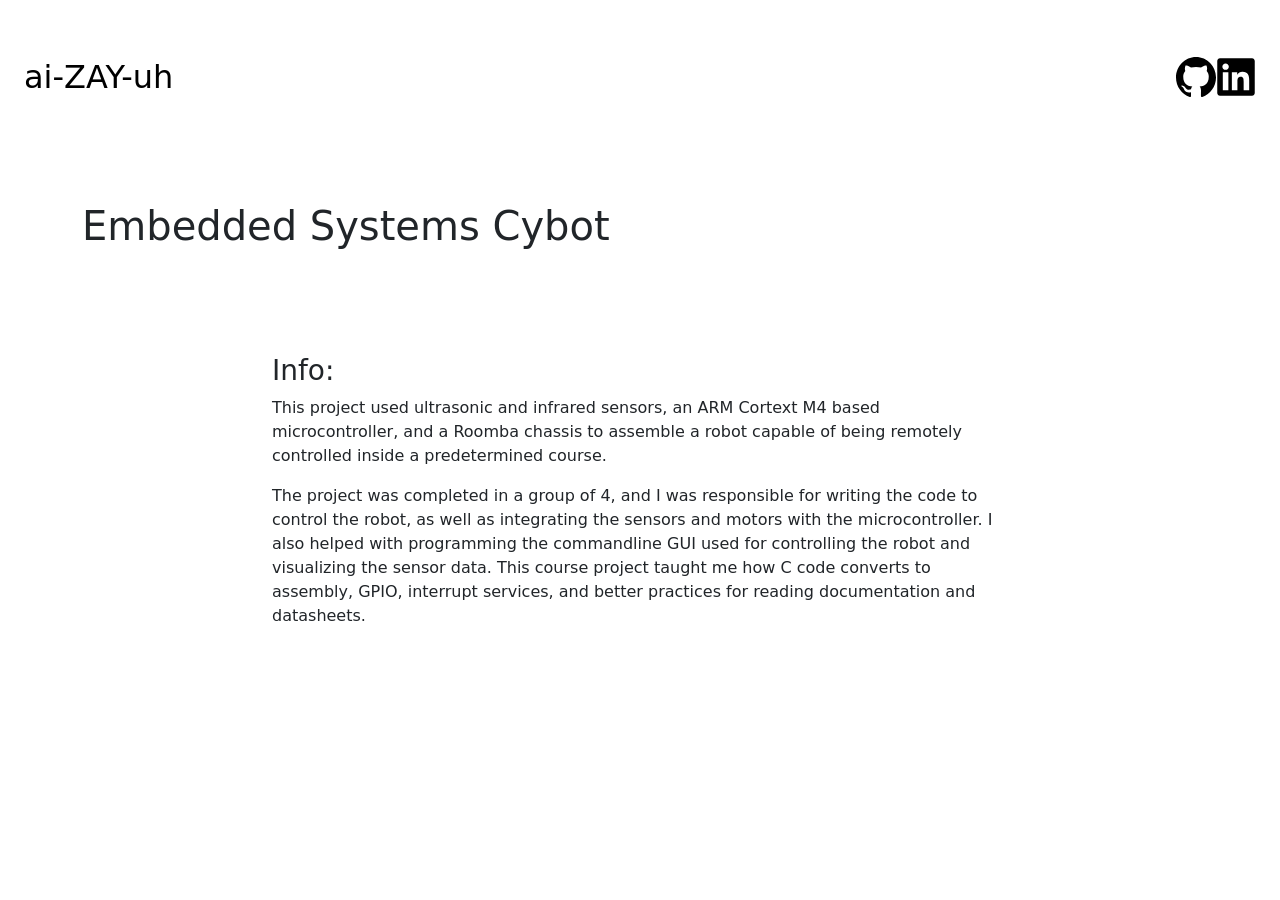
==== pages/project1.html @ 5956c62b "Initial commit, website so far" ====
<!doctype html>
<html lang="en">
  <head>
    <meta charset="UTF-8" />
    <meta name="viewport" content="width=device-width, initial-scale=1.0" />
    <title>Cybot</title>
    <link
      rel="stylesheet"
      href="https://cdn.jsdelivr.net/npm/bootstrap@5.3.3/dist/css/bootstrap.min.css"
    />
    <link rel="stylesheet" href="../css/projectpage.css" />
    <link rel="icon" type="image/x-icon" href="../assests/8bitme.png" />
  </head>
  <body>
    <nav class="navbar p-4 sticky-top py-5">
      <a class="navbar-brand fs-2" href="../index.html">ai-ZAY-uh</a>
      <ul class="nav nav-pills">
        <li class="nav-item">
          <a
            href="https://github.com/isaiah-aldiano"
            target="_blank"
            rel="noopener noreferrer"
          >
            <img
              src="../assests/github.svg"
              alt="GitHub"
              width="40"
              height="40"
            />
          </a>
        </li>
        <li>
          <a
            href="https://www.linkedin.com/in/isaiah-aldiano/"
            target="_blank"
            rel="noopener noreferrer"
          >
            <img
              src="../assests/linkedin.svg"
              alt="LinkedIn"
              width="40"
              height="40"
            />
          </a>
        </li>
      </ul>
    </nav>
    <div class="container py-5">
      <div class="row justify-content-center">
        <h1>Embedded Systems Cybot</h1>
      </div>
    </div>

    <div class="container py-5">
      <div class="row justify-content-center">
        <div class="col-lg-8">
          <h3>Info:</h3>
          <p>
            This project used ultrasonic and infrared sensors, an ARM Cortext M4
            based microcontroller, and a Roomba chassis to assemble a robot
            capable of being remotely controlled inside a predetermined course.
          </p>
          <p>
            The project was completed in a group of 4, and I was responsible for
            writing the code to control the robot, as well as integrating the
            sensors and motors with the microcontroller. I also helped with
            programming the commandline GUI used for controlling the robot and
            visualizing the sensor data. This course project taught me how C
            code converts to assembly, GPIO, interrupt services, and better
            practices for reading documentation and datasheets.
          </p>
        </div>
      </div>
    </div>

    <script src="https://cdn.jsdelivr.net/npm/bootstrap@5.3.3/dist/js/bootstrap.bundle.min.js"></script>
    <script src="../javascript/darkmode.js"></script>
  </body>
</html>
---- css/projectpage.css ----
.theme-light {
  background-color: #faf9f6;
  color: #333;
}

.theme-dark {
  background-color: #768692;
  color: #fff;
}

.projectpics {
  border: 3px solid black;
  border-radius: 10px;
}

ul {
  list-style-type: "- ";
}

a {
  color: black;
}
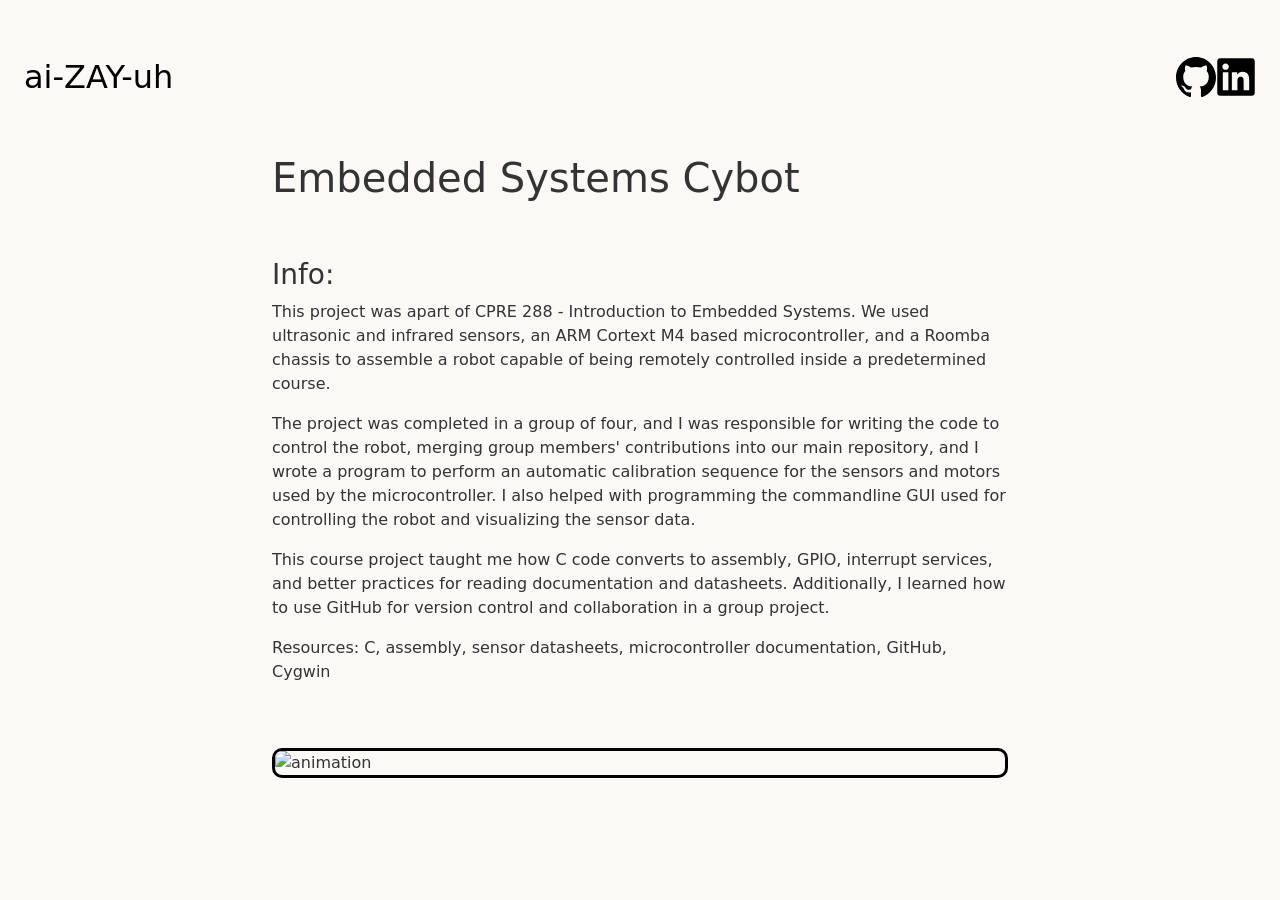
==== commit 55e057b5: "Updated css and javascript functions. Added supporting documents for projects" ====
--- a/pages/project1.html
+++ b/pages/project1.html
@@ -45,9 +45,11 @@
         </li>
       </ul>
     </nav>
-    <div class="container py-5">
+    <div class="container padding-top-5">
       <div class="row justify-content-center">
-        <h1>Embedded Systems Cybot</h1>
+        <div class="col-lg-8">
+          <h1>Embedded Systems Cybot</h1>
+        </div>
       </div>
     </div>
 
@@ -56,19 +58,43 @@
         <div class="col-lg-8">
           <h3>Info:</h3>
           <p>
-            This project used ultrasonic and infrared sensors, an ARM Cortext M4
+            This project was apart of CPRE 288 - Introduction to Embedded
+            Systems. We used ultrasonic and infrared sensors, an ARM Cortext M4
             based microcontroller, and a Roomba chassis to assemble a robot
             capable of being remotely controlled inside a predetermined course.
           </p>
           <p>
-            The project was completed in a group of 4, and I was responsible for
-            writing the code to control the robot, as well as integrating the
-            sensors and motors with the microcontroller. I also helped with
-            programming the commandline GUI used for controlling the robot and
-            visualizing the sensor data. This course project taught me how C
-            code converts to assembly, GPIO, interrupt services, and better
-            practices for reading documentation and datasheets.
+            The project was completed in a group of four, and I was responsible
+            for writing the code to control the robot, merging group members'
+            contributions into our main repository, and I wrote a program to
+            perform an automatic calibration sequence for the sensors and motors
+            used by the microcontroller. I also helped with programming the
+            commandline GUI used for controlling the robot and visualizing the
+            sensor data.
           </p>
+          <p>
+            This course project taught me how C code converts to assembly, GPIO,
+            interrupt services, and better practices for reading documentation
+            and datasheets. Additionally, I learned how to use GitHub for
+            version control and collaboration in a group project.
+          </p>
+
+          <p>
+            Resources: C, assembly, sensor datasheets, microcontroller
+            documentation, GitHub, Cygwin
+          </p>
+        </div>
+      </div>
+    </div>
+
+    <div class="container pb-5">
+      <div class="row justify-content-center">
+        <div class="col-lg-8">
+          <img
+            src="../assests/output.gif"
+            alt="animation"
+            class="projectpics img-fluid w-100 d-block"
+          />
         </div>
       </div>
     </div>
--- a/css/projectpage.css
+++ b/css/projectpage.css
@@ -17,6 +17,10 @@
   list-style-type: "- ";
 }
 
-a {
+.theme-dark a {
+  color: white;
+}
+
+.theme-light a {
   color: black;
 }
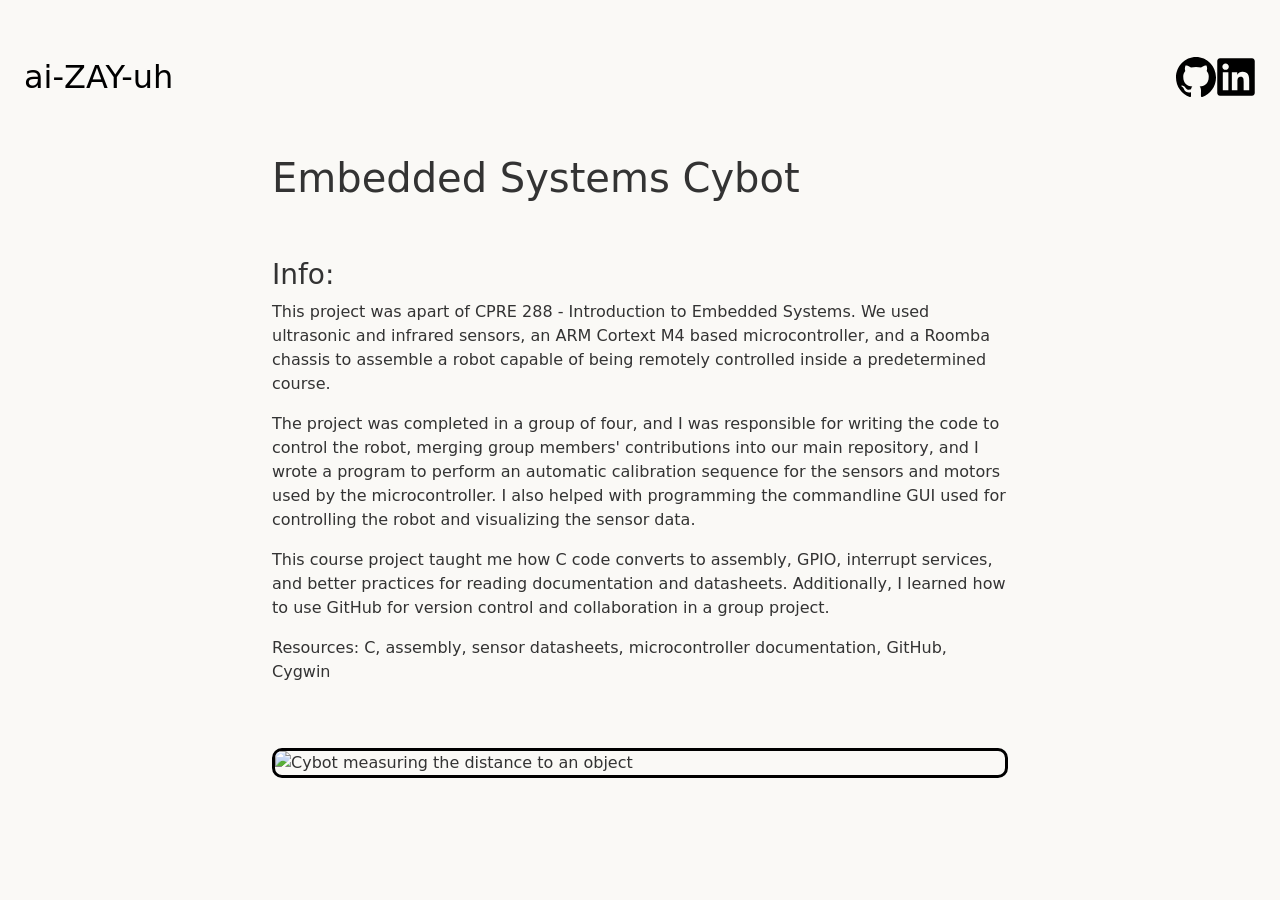
==== commit 8796f214: "Hole lotta website" ====
--- a/pages/project1.html
+++ b/pages/project1.html
@@ -23,9 +23,12 @@
           >
             <img
               src="../assests/github.svg"
+              data-light="../assests/github.svg"
+              data-dark="../assests/githubwhite.svg"
               alt="GitHub"
               width="40"
               height="40"
+              id="github"
             />
           </a>
         </li>
@@ -37,9 +40,12 @@
           >
             <img
               src="../assests/linkedin.svg"
+              data-light="../assests/linkedin.svg"
+              data-dark="../assests/linkedinwhite.svg"
               alt="LinkedIn"
               width="40"
               height="40"
+              id="linkedin"
             />
           </a>
         </li>
@@ -92,7 +98,7 @@
         <div class="col-lg-8">
           <img
             src="../assests/output.gif"
-            alt="animation"
+            alt="Cybot measuring the distance to an object"
             class="projectpics img-fluid w-100 d-block"
           />
         </div>
